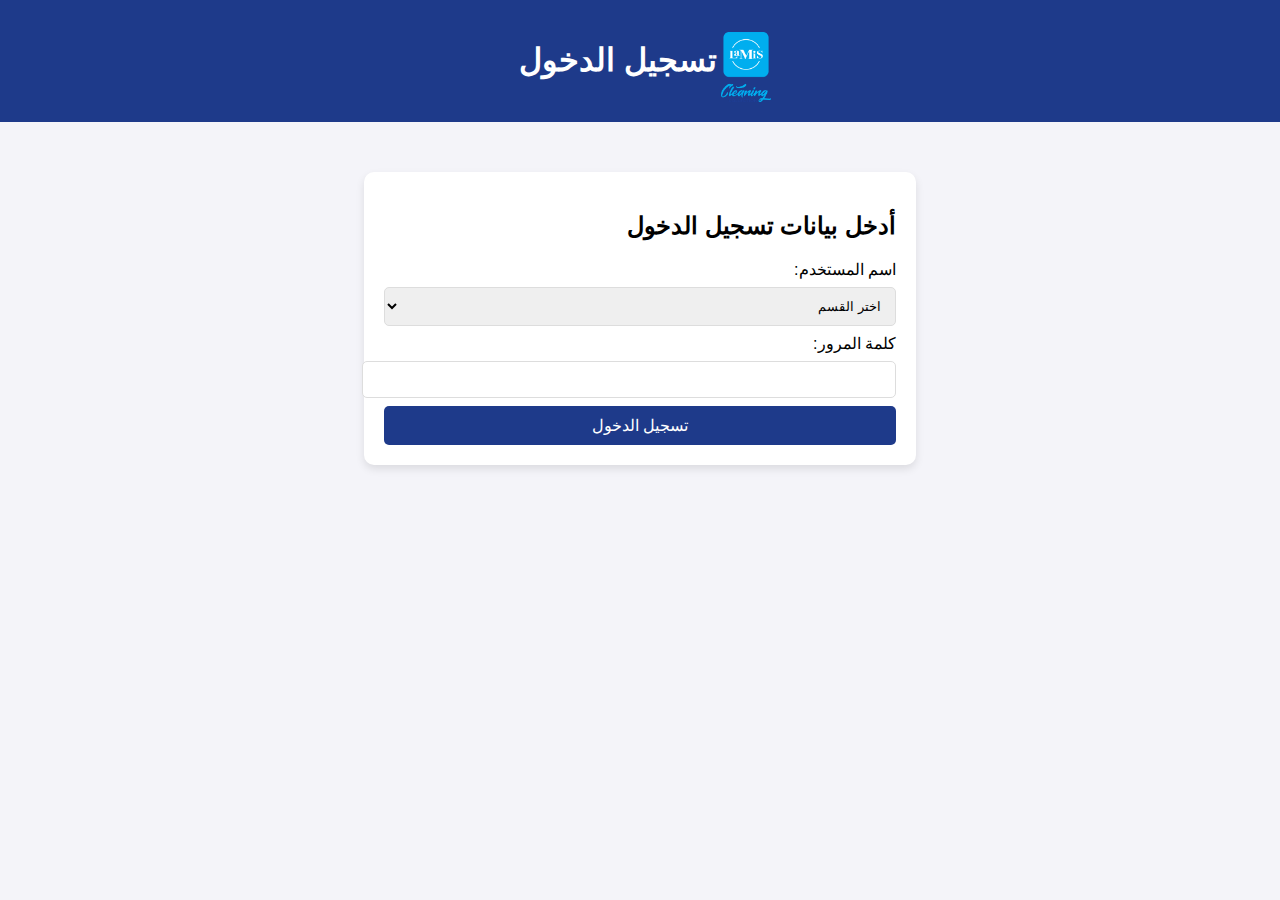
==== index.html @ 7502b12b "Add files via upload" ====
<!DOCTYPE html>
<html lang="ar">
<head>
    <meta charset="UTF-8">
    <meta name="viewport" content="width=device-width, initial-scale=1.0">
    <title>تسجيل الدخول</title>
    <style>
        body {
            font-family: Arial, sans-serif;
            background-color: #f4f4f9;
            margin: 0;
            padding: 0;
            direction: rtl;
            text-align: right;
        }
        header {
            background-color: #1E3A8A;
            padding: 20px;
            text-align: center;
            color: white;
        }
        header img {
            width: 50px;
            vertical-align: middle;
        }
        h1 {
            display: inline-block;
            margin-left: 10px;
        }
        .container {
            width: 40%;
            margin: 50px auto;
            background-color: white;
            padding: 20px;
            border-radius: 10px;
            box-shadow: 0 4px 8px rgba(0,0,0,0.1);
        }
        select, input {
            width: 100%;
            padding: 10px;
            margin: 8px 0;
            border: 1px solid #ddd;
            border-radius: 5px;
        }
        button {
            width: 100%;
            padding: 10px;
            background-color: #1E3A8A;
            color: white;
            font-size: 16px;
            border: none;
            border-radius: 5px;
            cursor: pointer;
        }
        button:hover {
            background-color: #1e2a61;
        }
    </style>
</head>
<body>

<header>
    <img src="lamis-logo.png" alt="شعار شركة لميس لصناعة المنظفات">
    <h1>تسجيل الدخول</h1>
</header>

<div class="container">
    <h2>أدخل بيانات تسجيل الدخول</h2>
    <form id="loginForm">
        <label for="username">اسم المستخدم:</label>
        <select id="username" required>
            <option value="">اختر القسم</option>
            <option value="مشرف صالة">مشرف صالة</option>
            <option value="الصيانة">الصيانة</option>
            <option value="الأرشيف">الأرشيف</option>
            <option value="المستودع">المستودع</option>
            <option value="أرشيف المستودع">أرشيف المستودع</option>
        </select>

        <label for="password">كلمة المرور:</label>
        <input type="password" id="password" required>

        <button type="submit">تسجيل الدخول</button>
    </form>
</div>

<script>
    document.getElementById("loginForm").addEventListener("submit", function(event) {
        event.preventDefault();

        const users = {
            "مشرف صالة": { password: "1", redirect: "service-request.html.html" },
            "الصيانة": { password: "2", redirect: "صفحة مستلم الطلب .html" },
            "الأرشيف": { password: "3", redirect: "الأرشيف.html" },
            "المستودع": { password: "4", redirect: "صفحة المستودع.html" },
            "أرشيف المستودع": { password: "5", redirect: "أرشيف المستودع.html" }
        };

        const username = document.getElementById("username").value;
        const password = document.getElementById("password").value.trim();

        if (users[username] && users[username].password === password) {
            window.location.href = users[username].redirect;
        } else {
            alert("بيانات الدخول غير صحيحة!");
        }
    });
</script>

</body>
</html>
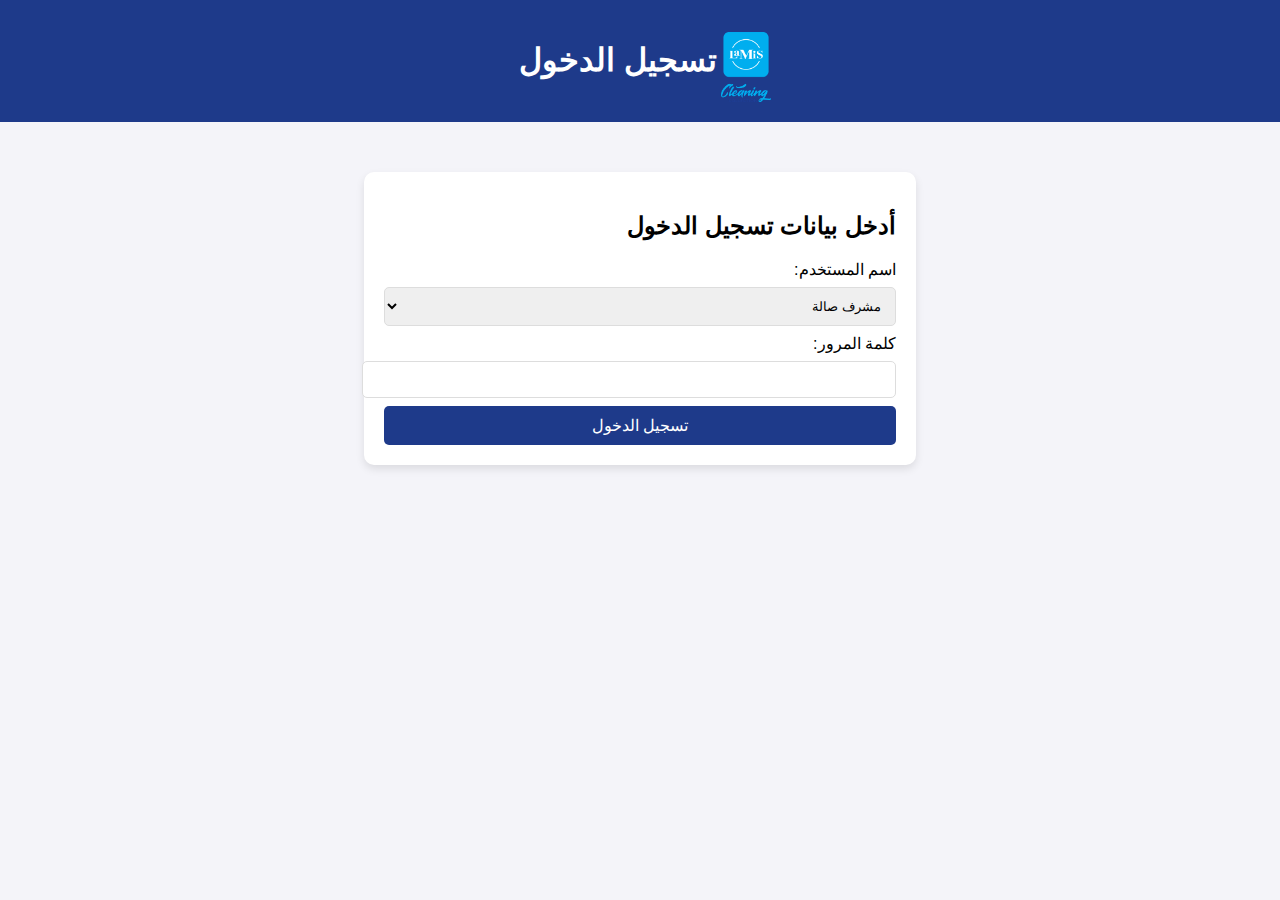
==== commit 9235b0aa: "Update index.html" ====
--- a/index.html
+++ b/index.html
@@ -69,7 +69,6 @@
     <form id="loginForm">
         <label for="username">اسم المستخدم:</label>
         <select id="username" required>
-            <option value="">اختر القسم</option>
             <option value="مشرف صالة">مشرف صالة</option>
             <option value="الصيانة">الصيانة</option>
             <option value="الأرشيف">الأرشيف</option>
@@ -85,25 +84,34 @@
 </div>
 
 <script>
+    const API_URL = "https://script.google.com/macros/s/XXXXXXXXXXXX/exec"; // استبدل XXXXXXXX برابط Web App الخاص بك
+
     document.getElementById("loginForm").addEventListener("submit", function(event) {
         event.preventDefault();
-
-        const users = {
-            "مشرف صالة": { password: "1", redirect: "service-request.html.html" },
-            "الصيانة": { password: "2", redirect: "صفحة مستلم الطلب .html" },
-            "الأرشيف": { password: "3", redirect: "الأرشيف.html" },
-            "المستودع": { password: "4", redirect: "صفحة المستودع.html" },
-            "أرشيف المستودع": { password: "5", redirect: "أرشيف المستودع.html" }
-        };
 
         const username = document.getElementById("username").value;
         const password = document.getElementById("password").value.trim();
 
-        if (users[username] && users[username].password === password) {
-            window.location.href = users[username].redirect;
-        } else {
-            alert("بيانات الدخول غير صحيحة!");
-        }
+        let requestData = {
+            action: "login",
+            username: username,
+            password: password
+        };
+
+        fetch(API_URL, {
+            method: "POST",
+            body: JSON.stringify(requestData),
+            headers: { "Content-Type": "application/json" }
+        })
+        .then(response => response.json())
+        .then(data => {
+            if (data.status === "success") {
+                window.location.href = data.redirect; // تحويل المستخدم للصفحة الصحيحة
+            } else {
+                alert("بيانات الدخول غير صحيحة!");
+            }
+        })
+        .catch(error => console.error("Error:", error));
     });
 </script>
 
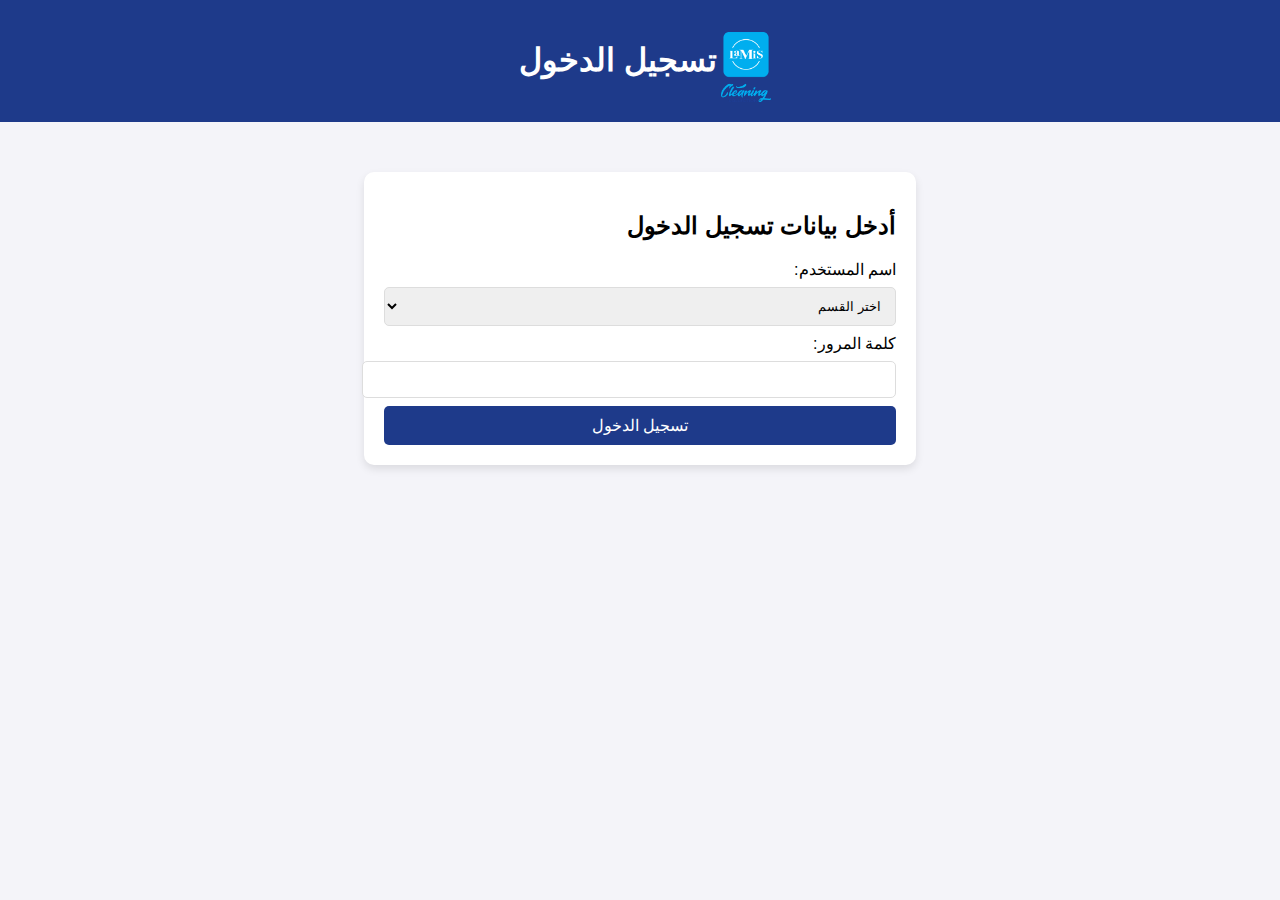
==== commit 5f5b184c: "Update index.html" ====
--- a/index.html
+++ b/index.html
@@ -69,6 +69,7 @@
     <form id="loginForm">
         <label for="username">اسم المستخدم:</label>
         <select id="username" required>
+            <option value="">اختر القسم</option>
             <option value="مشرف صالة">مشرف صالة</option>
             <option value="الصيانة">الصيانة</option>
             <option value="الأرشيف">الأرشيف</option>
@@ -84,13 +85,18 @@
 </div>
 
 <script>
-    const API_URL = "https://script.google.com/macros/s/XXXXXXXXXXXX/exec"; // استبدل XXXXXXXX برابط Web App الخاص بك
+    const API_URL = "https://script.google.com/macros/s/AKfycbxtz8AJnstbRfY3RLE7jE5W6_Ahc_PZ6aAgvTRSsOQ6590nhqSAQYlMOFB7R_N1dsPsfQ/exec"; // استبدل XXXXXXXX برابط Web App الخاص بك
 
     document.getElementById("loginForm").addEventListener("submit", function(event) {
         event.preventDefault();
 
         const username = document.getElementById("username").value;
         const password = document.getElementById("password").value.trim();
+
+        if (!username || !password) {
+            alert("يرجى إدخال اسم المستخدم وكلمة المرور!");
+            return;
+        }
 
         let requestData = {
             action: "login",
@@ -105,8 +111,9 @@
         })
         .then(response => response.json())
         .then(data => {
+            console.log("Response Data:", data); // التحقق من البيانات المسترجعة
             if (data.status === "success") {
-                window.location.href = data.redirect; // تحويل المستخدم للصفحة الصحيحة
+                window.location.href = data.redirect; // تحويل المستخدم للصفحة المناسبة
             } else {
                 alert("بيانات الدخول غير صحيحة!");
             }
